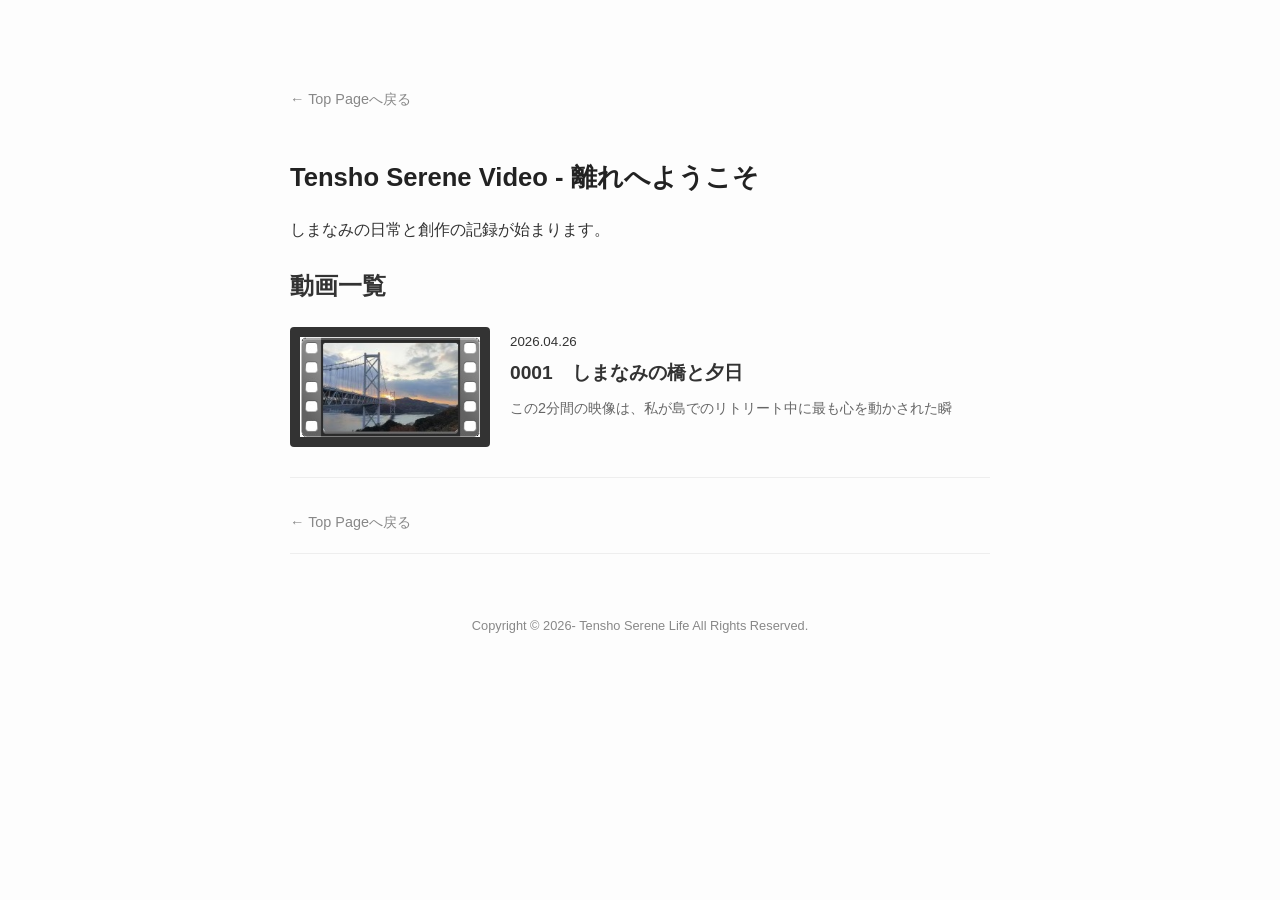
==== index.html @ 383ceca1 "Add files via upload" ====
<!DOCTYPE html>
<html lang="ja">
<head>
    <meta charset="UTF-8">
　　<meta name="viewport" content="width=device-width, initial-scale=1.0">
    <link href="style.css" rel="stylesheet" type="text/css">
    <title>Tensho Serene Video</title>
</head>
<style>
        /* スマートに見せるための魔法のスパイス */
        body {
            font-family: "Helvetica Neue", Arial, "Hiragino Kaku Gothic ProN", "Hiragino Sans", Meiryo, sans-serif;
            line-height: 1.8;
            color: #333;
            max-width: 700px; /* 横幅を制限して読みやすくします */
            margin: 0 auto;    /* 画面の真ん中に寄せます */
            padding: 40px 20px;
            background-color: #fdfdfd;
        }
        header a { text-decoration: none; color: #888; font-size: 0.9em; }
        h1 { font-size: 1.6em; margin: 40px 0 10px; color: #222; }
        time { color: #999; font-size: 0.9em; }
        .post-image { 
            width: 100%; 
            height: auto; 
            border-radius: 8px; /* 角を少し丸くして柔らかい印象に */
            margin: 30px 0;
            box-shadow: 0 4px 15px rgba(0,0,0,0.05); /* 軽い影で浮かび上がらせます */
        }
        .content { margin-top: 30px; letter-spacing: 0.05em; }
    </style>
<body>
        <header>
        <p><a href="https://tensho-serene-life.vercel.app/">← Top Pageへ戻る</a></p>
    </header>
    <h1>Tensho Serene Video - 離れへようこそ</h1>
   <p>しまなみの日常と創作の記録が始まります。
    <section>
    <h2>動画一覧</h2>
       <ul style="list-style: none; padding: 0;">
        <li style="margin-bottom: 30px; border-bottom: 1px solid #eee; padding-bottom: 20px; display: flex; align-items: start;">
            <a href="posts/video01.html"><img src="images/simanami-sunset.jpg" alt="しまなみの橋と夕日" style="width: 180px; height: 100px; object-fit: cover; margin-right: 20px;" class="video-thumbnail"></a>

</div>
            <div>
                <small>2026.04.26</small><br>
                <a href="posts/video01.html" style="font-size: 1.2em; font-weight: bold; text-decoration: none; color: #333;">0001　しまなみの橋と夕日</a>
                <p style="color: #666; font-size: 0.9em; margin-top: 5px;">
                    この2分間の映像は、私が島でのリトリート中に最も心を動かされた瞬
                </p>
            </div>
        </li>
        </ul>
</section>
</p>
        <header>
        <p><a href="https://tensho-serene-life.vercel.app/">← Top Pageへ戻る</a></p>
    </header>
  <footer>
            <address>
                Copyright &copy; 2026- Tensho Serene Life All Rights Reserved.<br>
            </address>
        </footer>
</body>
</html>
---- style.css ----
﻿/* --- Tensho Serene Blog: Modern Minimal Style --- */

/* index.html のサムネイル用 */
.video-thumbnail {
    width: 120px;
    height: 90px;
    object-fit: cover;
    margin-right: 20px;
    padding: 10px;        /* 写真の周りに隙間を作る */
    background: #333;     /* 黒い背景（フィルムの地の色） */
    border-radius: 4px;   /* 少し角を丸く */
}
footer {
  text-align: center;  /* 文字を中央に寄せます */
  padding: 60px 0;     /* 上下にゆとりを持たせます */
  border-top: 1px solid #eee; /* 控えめな線を引くと、終わりがハッキリして綺麗です */
  color: #888;         /* 少し薄めの色にすると「Serene」な印象になります */
  font-size: 0.8rem;   /* 少し小さめに */
}

footer address {
  font-style: normal;  /* 斜体を解除して、端正な印象に */
}

.post-navigation {
    display: flex;
    justify-content: space-between; /* 左右の端に配置し、真ん中を空ける魔法 */
    align-items: center;
    margin-top: 60px; /* 記事本文との距離をしっかり取る */
    padding-top: 30px;
    border-top: 1px solid #eee; /* 上に細い線を入れて境界をはっきりさせる */
}

.post-navigation a {
    text-decoration: none;
    color: #888;
    font-size: 0.9em;
    transition: color 0.3s; /* マウスを乗せた時にふわっと色を変える */
}

.post-navigation a:hover {
    color: #333; /* 触れた時に少し濃くする */
}
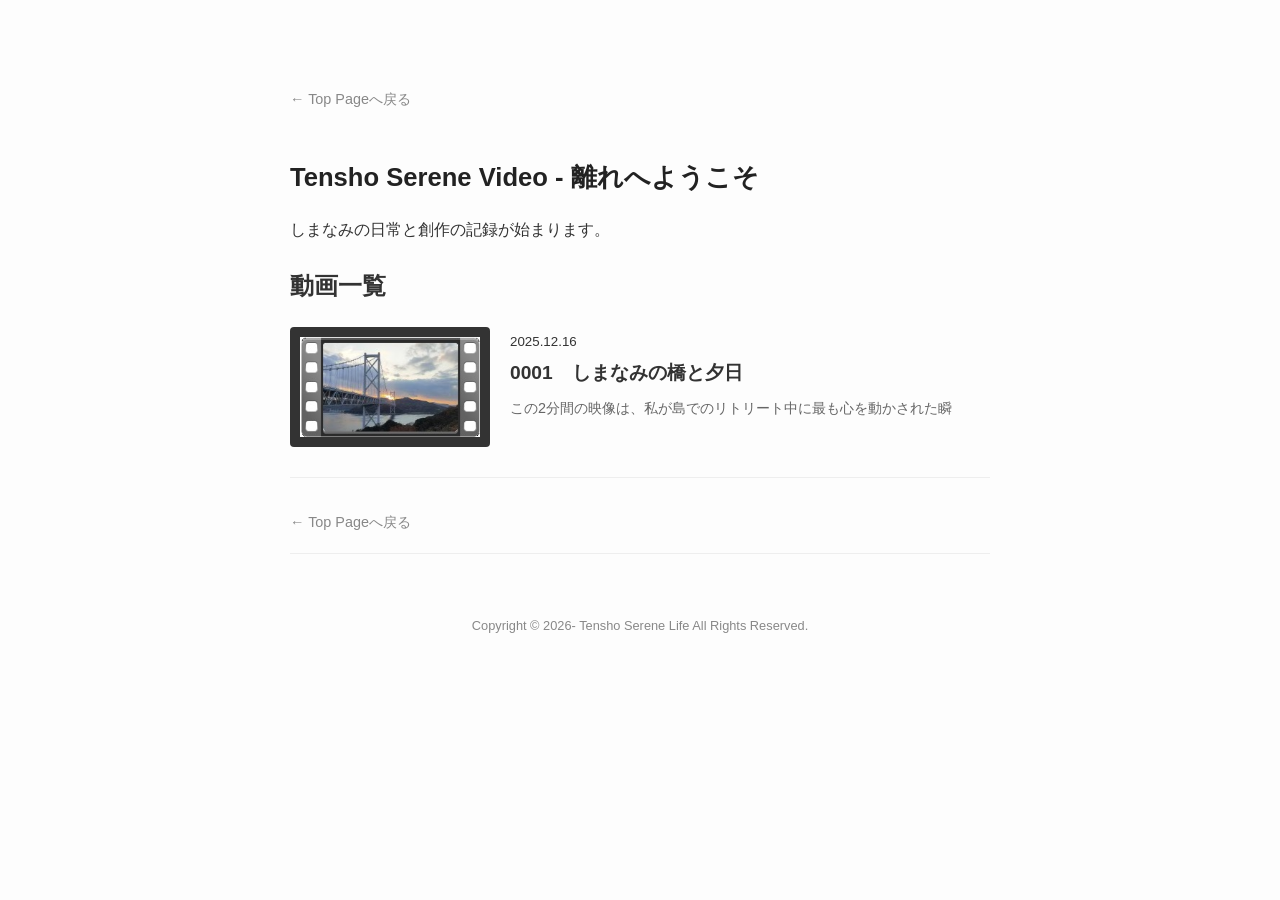
==== commit 22430717: "Update index.html" ====
--- a/index.html
+++ b/index.html
@@ -43,7 +43,7 @@
 
 </div>
             <div>
-                <small>2026.04.26</small><br>
+                <small>2025.12.16</small><br>
                 <a href="posts/video01.html" style="font-size: 1.2em; font-weight: bold; text-decoration: none; color: #333;">0001　しまなみの橋と夕日</a>
                 <p style="color: #666; font-size: 0.9em; margin-top: 5px;">
                     この2分間の映像は、私が島でのリトリート中に最も心を動かされた瞬
